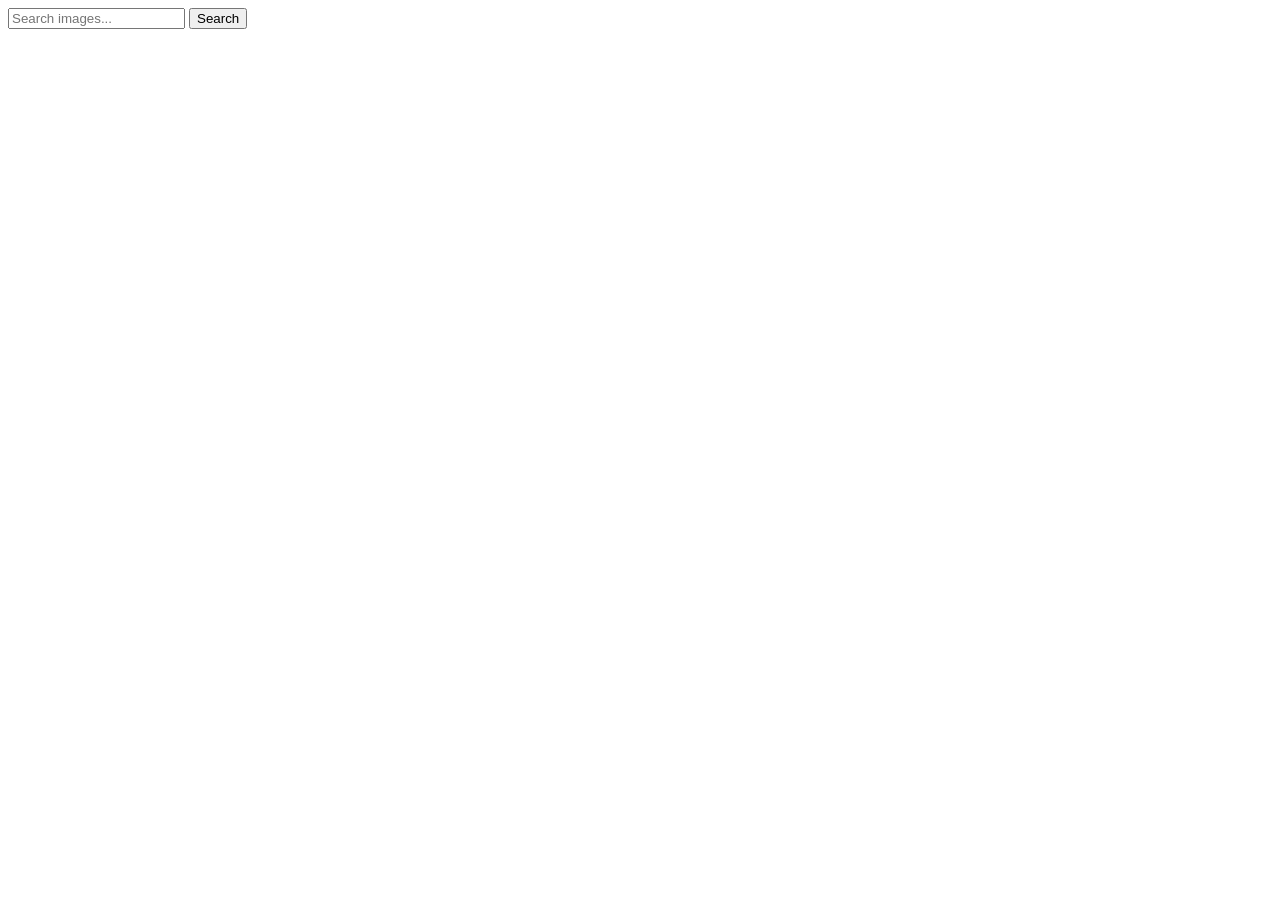
==== index.html @ c70a1734 "Deploying to gh-pages from @ Anastasiia-Oli/goit-js-hw-12@87dd0f844904c5d99ce33d2480cdeb5795537bbc 🚀" ====
<!DOCTYPE html>
<html lang="en">
  <head>
    <meta charset="UTF-8" />
    <link rel="icon" type="image/svg+xml" href="/goit-js-hw-12/assets/balloon-BpSsVUkI.svg" />
    <meta name="viewport" content="width=device-width, initial-scale=1.0" />
    <title>goit-js-hw-11</title>
    <script type="module" crossorigin src="/goit-js-hw-12/index.js"></script>
    <link rel="modulepreload" crossorigin href="/goit-js-hw-12/assets/vendor-BjRz3xa9.js">
    <link rel="stylesheet" crossorigin href="/goit-js-hw-12/assets/vendor-DumFYO8Z.css">
    <link rel="stylesheet" crossorigin href="/goit-js-hw-12/assets/index-DxHRCicv.css">
  </head>
  <body>
    <form class="form">
      <label>
        <input
          class="inp"
          type="text"
          name="search-text"
          placeholder="Search images..."
          required
        />
      </label>
      <button class="btn" type="submit">Search</button>
    </form>
    <span class="loader"></span>
    <ul class="gallery"></ul>

  </body>
</html>
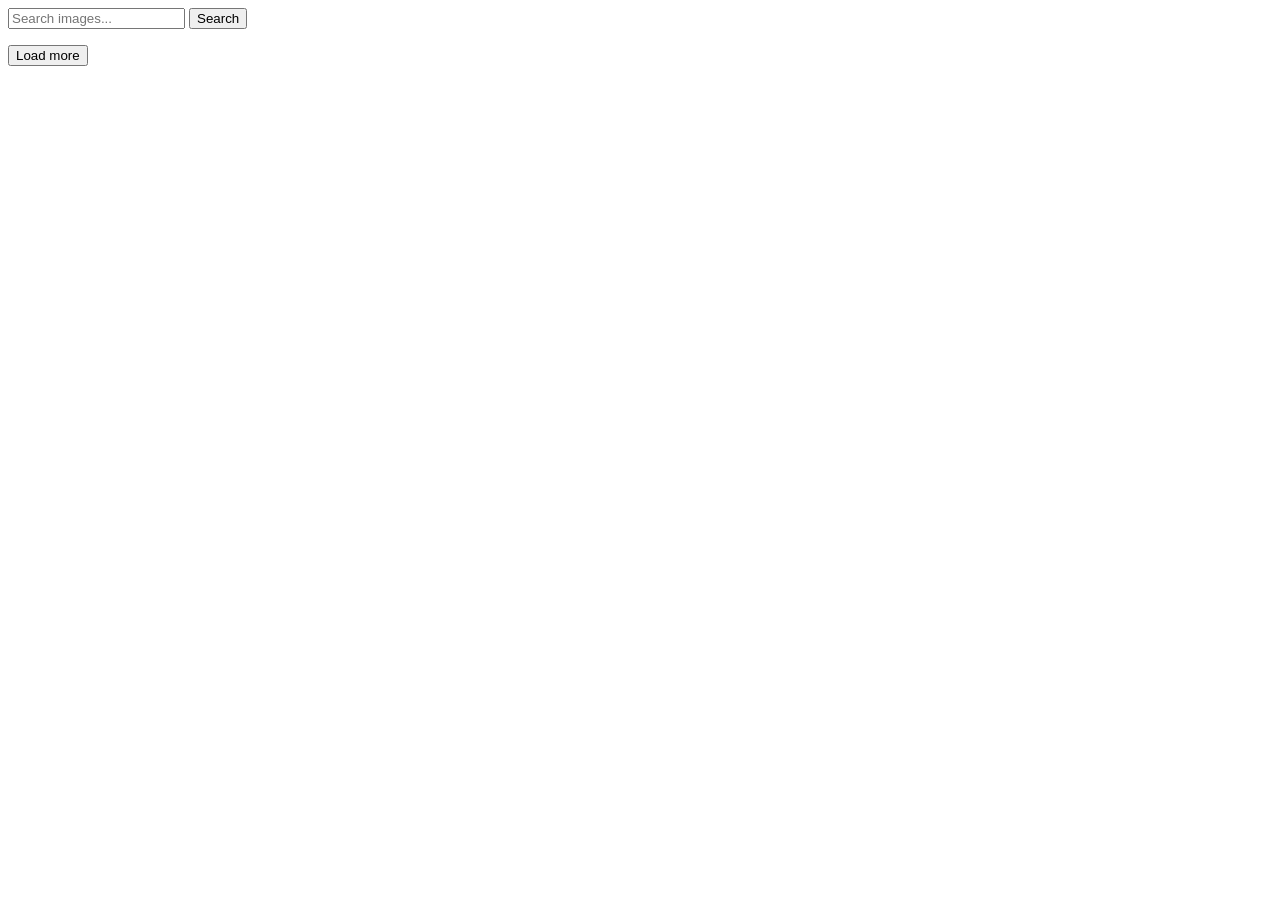
==== commit 2a805961: "Deploying to gh-pages from @ Anastasiia-Oli/goit-js-hw-12@2a1e6ce7cc5db3f9a303523c871a3ec2ec96be96 🚀" ====
--- a/index.html
+++ b/index.html
@@ -4,11 +4,11 @@
     <meta charset="UTF-8" />
     <link rel="icon" type="image/svg+xml" href="/goit-js-hw-12/assets/balloon-BpSsVUkI.svg" />
     <meta name="viewport" content="width=device-width, initial-scale=1.0" />
-    <title>goit-js-hw-11</title>
+    <title>goit-js-hw-12</title>
     <script type="module" crossorigin src="/goit-js-hw-12/index.js"></script>
     <link rel="modulepreload" crossorigin href="/goit-js-hw-12/assets/vendor-BjRz3xa9.js">
     <link rel="stylesheet" crossorigin href="/goit-js-hw-12/assets/vendor-DumFYO8Z.css">
-    <link rel="stylesheet" crossorigin href="/goit-js-hw-12/assets/index-DxHRCicv.css">
+    <link rel="stylesheet" crossorigin href="/goit-js-hw-12/assets/index-Cgd9Fusf.css">
   </head>
   <body>
     <form class="form">
@@ -23,8 +23,10 @@
       </label>
       <button class="btn" type="submit">Search</button>
     </form>
+
+    <ul class="gallery"></ul>
     <span class="loader"></span>
-    <ul class="gallery"></ul>
+    <button type="button" class="load-btn">Load more</button>
 
   </body>
 </html>
